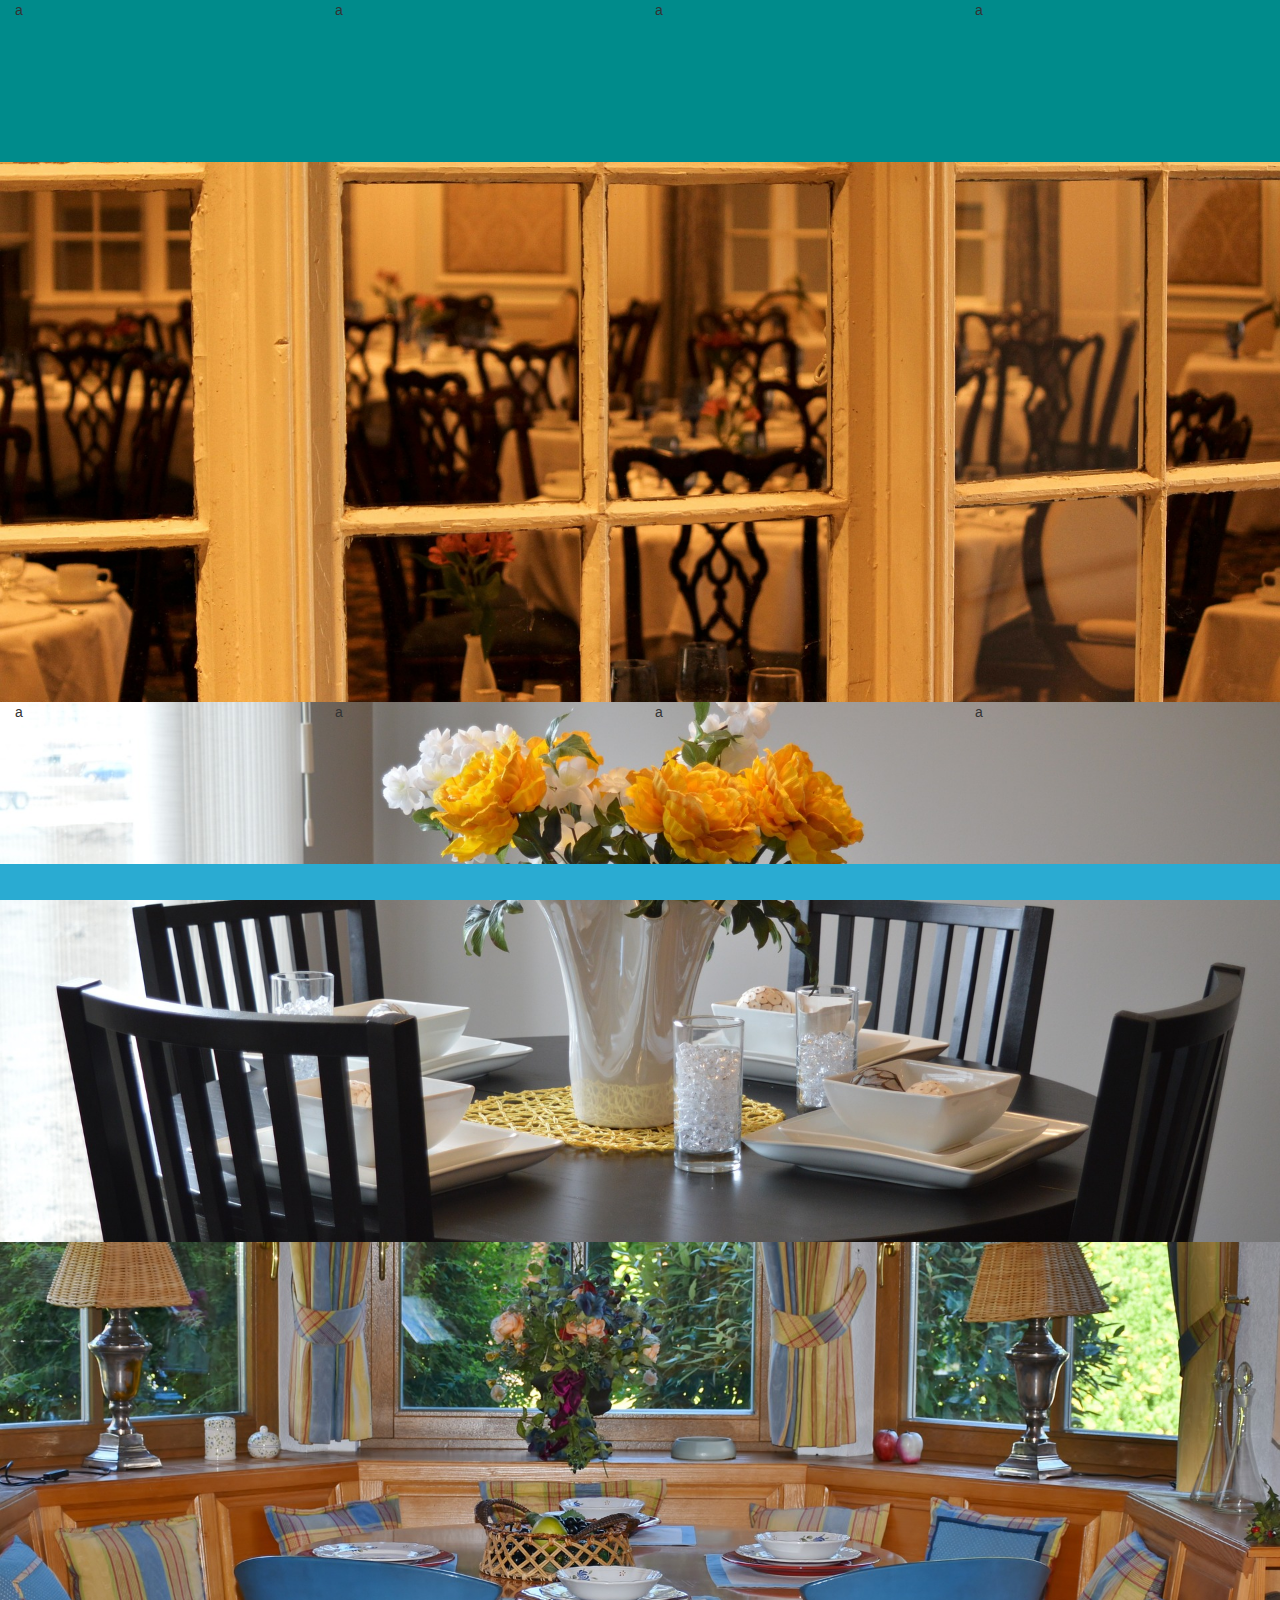
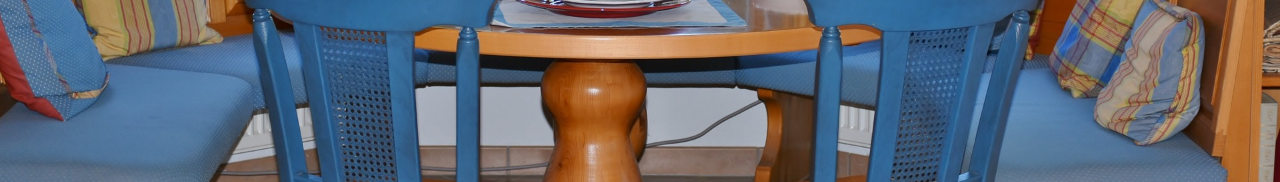
==== index.html @ 7f944cb1 "init" ====
<!DOCTYPE html>
<html lang="en">
<head>
    <meta charset="UTF-8">
    <title>Restauracja Tenisowa - wersja próbna strony</title>
    <link rel="stylesheet" href="style/main.css">
    <link rel="stylesheet" href="style/scrollStyle.css">
    <link rel="stylesheet" href="bootstrap/css/bootstrap-theme.css.map">
    <link rel="stylesheet" href="bootstrap/css/bootstrap.css">
    <!--Dodać jeszcze brakujące elementy-->
</head>
<body>
    <main>
    <div id="upPage">
        <div class="col-xs-3">a</div>
        <div class="col-xs-3">a</div>
        <div class="col-xs-3">a</div>
        <div class="col-xs-3">a</div>
    </div>
    <div id="scroller">
    <div id="scroll1" class="photo"></div>
    <div id="scroll2" class="photo"></div>
    <div id="scroll3" class="photo"></div>
    </div>
    <div id="downPage">
        <div class="col-xs-3">a</div>
        <div class="col-xs-3">a</div>
        <div class="col-xs-3">a</div>
        <div class="col-xs-3">a</div>
    </div>
    </main>
    <footer>

    </footer>
<script type="text/javascript" src="jquery/jquery-3.1.0.min.js"></script>

<script type="text/javascript" src="script/scroller.js"></script>
<script type="text/javascript" src="script/mainMenu.js"></script>
</body>
</html>
---- style/main.css ----
main {
    height: 96vh;

    display: flex;
    flex-direction: column;
    align-items: center;


    background-color: darkcyan;
}

footer {
    height: 4vh;
    background-color: #2aabd2;
}

#upPage, #downPage {
    height: 18vh;
}

#scroller {
    height: 60vh;

    background-image: url('../images/scroll1.jpg');
    background-position: center;
    background-size: cover;
}

.photo {
    opacity: 1;
}

.visible {
    opacity: 0;
}
---- style/scrollStyle.css ----
#scroll1 {
    height: 100%;
    background-image: url('../images/scroll1.jpg');
    background-position: center;
    background-size: cover;
}

#scroll2 {
    height: 100%;
    background-image: url('../images/scroll2.jpg');
    background-position: center;
    background-size: cover;
}

#scroll3 {
    height: 100%;
    background-image: url('../images/scroll3.jpg');
    background-position: center;
    background-size: cover;
}
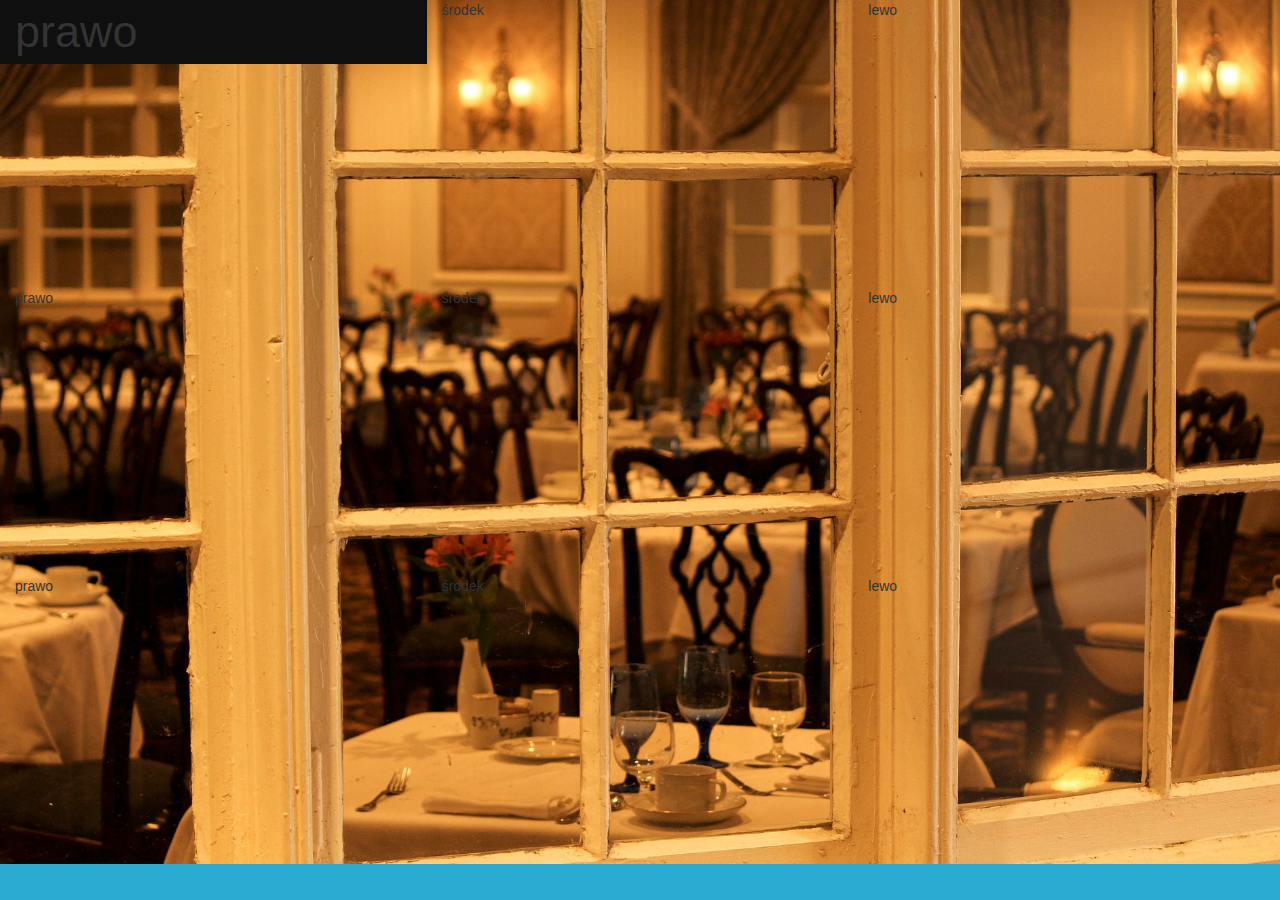
==== commit 2df1906b: "first commit" ====
--- a/index.html
+++ b/index.html
@@ -10,23 +10,21 @@
     <!--Dodać jeszcze brakujące elementy-->
 </head>
 <body>
-    <main>
+    <main class="foto1">
     <div id="upPage">
-        <div class="col-xs-3">a</div>
-        <div class="col-xs-3">a</div>
-        <div class="col-xs-3">a</div>
-        <div class="col-xs-3">a</div>
+        <div class="menu col-xs-4">prawo</div>
+        <div class="menu col-xs-4">środek</div>
+        <div class="menu col-xs-4">lewo</div>
     </div>
-    <div id="scroller">
-    <div id="scroll1" class="photo"></div>
-    <div id="scroll2" class="photo"></div>
-    <div id="scroll3" class="photo"></div>
+    <div id="midPage">
+        <div class="menu col-xs-4">prawo</div>
+        <div class="col-xs-4">środek</div>
+        <div class="menu col-xs-4">lewo</div>
     </div>
     <div id="downPage">
-        <div class="col-xs-3">a</div>
-        <div class="col-xs-3">a</div>
-        <div class="col-xs-3">a</div>
-        <div class="col-xs-3">a</div>
+        <div class="menu col-xs-4">prawo</div>
+        <div class="menu col-xs-4">środek</div>
+        <div class="menu col-xs-4">lewo</div>
     </div>
     </main>
     <footer>
--- a/style/main.css
+++ b/style/main.css
@@ -5,6 +5,9 @@
     flex-direction: column;
     align-items: center;
 
+
+    background-position: center;
+    background-size: cover;
 
     background-color: darkcyan;
 }
@@ -14,23 +17,23 @@
     background-color: #2aabd2;
 }
 
-#upPage, #downPage {
-    height: 18vh;
+#upPage, #midPage, #downPage {
+    height: 32vh;
 }
 
-#scroller {
-    height: 60vh;
-
-    background-image: url('../images/scroll1.jpg');
-    background-position: center;
-    background-size: cover;
+.menu:hover {
+    font-size: 5vh;
+    background-color: #0f0f0f;
 }
 
-.photo {
-    opacity: 1;
+
+.foto1 {
+    background-image: url('../images/scroll1.jpg');
+}
+.foto2 {
+    background-image: url('../images/scroll2.jpg');
 }
 
-.visible {
-    opacity: 0;
+.foto3 {
+    background-image: url('../images/scroll3.jpg');
 }
-
--- a/style/scrollStyle.css
+++ b/style/scrollStyle.css
@@ -17,4 +17,12 @@
     background-image: url('../images/scroll3.jpg');
     background-position: center;
     background-size: cover;
+}
+
+.visible {
+    display: block;
+}
+
+.hidden {
+    display: none;
 }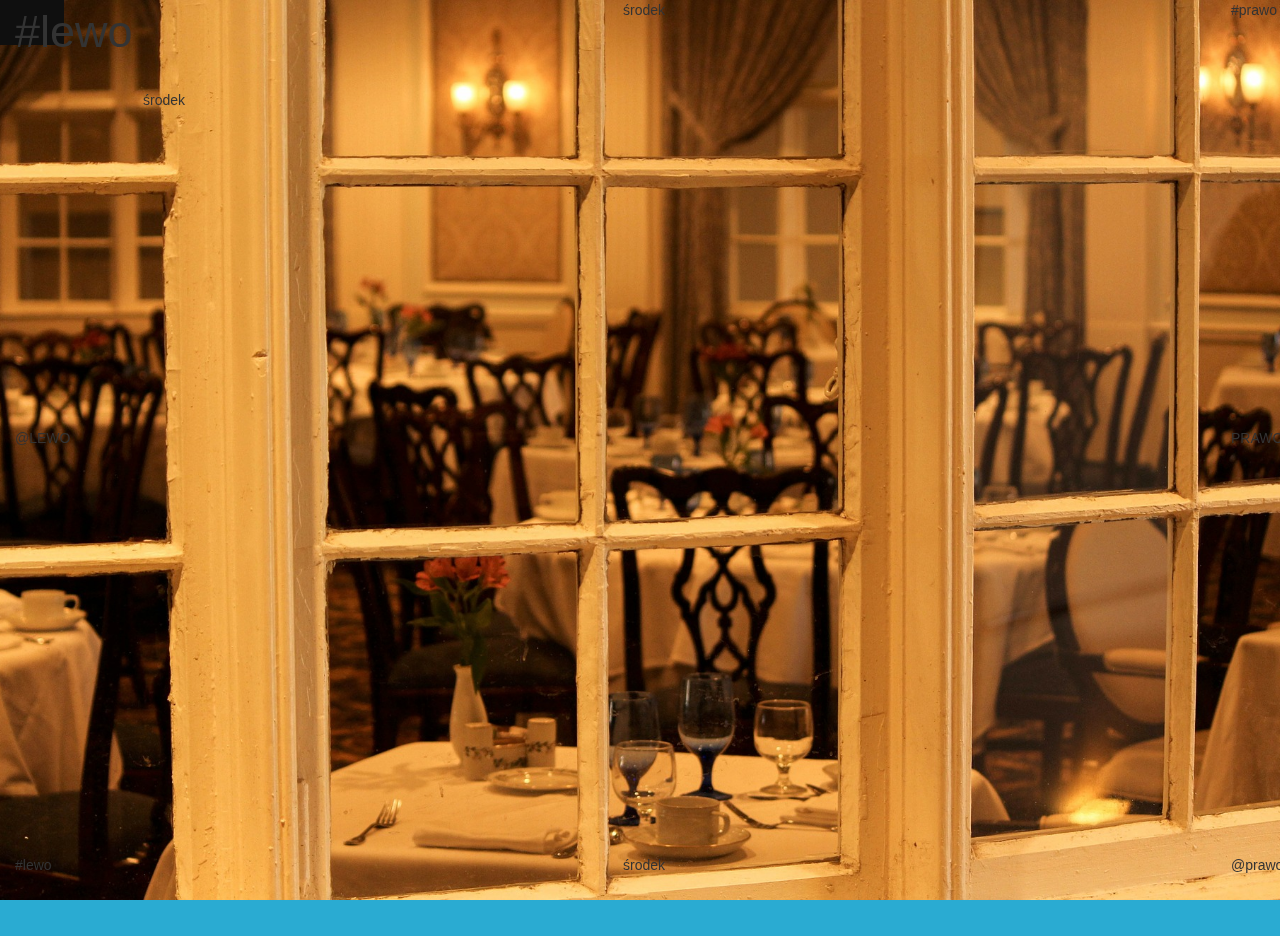
==== commit 24d432c4: "angular and new menu style" ====
--- a/index.html
+++ b/index.html
@@ -1,30 +1,40 @@
 <!DOCTYPE html>
-<html lang="en">
+<html lang="en" ng-app="infoShowApp">
 <head>
     <meta charset="UTF-8">
     <title>Restauracja Tenisowa - wersja próbna strony</title>
+
+    <link rel="stylesheet" href="bootstrap/css/bootstrap.min.css">
     <link rel="stylesheet" href="style/main.css">
     <link rel="stylesheet" href="style/scrollStyle.css">
-    <link rel="stylesheet" href="bootstrap/css/bootstrap-theme.css.map">
-    <link rel="stylesheet" href="bootstrap/css/bootstrap.css">
     <!--Dodać jeszcze brakujące elementy-->
+    <script type="text/javascript" src="angular/angular.min.js"></script>
 </head>
 <body>
-    <main class="foto1">
+    <main class="foto1" ng-controller="menuController">
     <div id="upPage">
-        <div class="menu col-xs-4">prawo</div>
-        <div class="menu col-xs-4">środek</div>
-        <div class="menu col-xs-4">lewo</div>
+        <div id="up-left" class="menu col-xs-4">#lewo</div>
+        <div id="up-middle" class="menu col-xs-4">środek</div>
+        <div id="up-right" class="menu col-xs-4">#prawo</div>
     </div>
     <div id="midPage">
-        <div class="menu col-xs-4">prawo</div>
-        <div class="col-xs-4">środek</div>
-        <div class="menu col-xs-4">lewo</div>
+        <div id="middle-left" class="menu col-xs-4">@LEWO</div>
+        <div id="middle-middle" class="col-xs-4">środek
+            <up-left></up-left>
+            <up-middle ng-hide="upMiddleInfo"></up-middle>
+            <up-right ng-hide="upRightInfo"></up-right>
+            <middle-left ng-hide="middleLeftInfo"></middle-left>
+            <middle-right ng-hide="middleRightInfo"></middle-right>
+            <bottom-left ng-hide="bottomLeftInfo"></bottom-left>
+            <bottom-middle ng-hide="bottomMiddleInfo"></bottom-middle>
+            <bottom-right ng-hide="bottomRightInfo"></bottom-right>
+        </div>
+        <div id="middle-right" class="menu col-xs-4">PRAWO</div>
     </div>
     <div id="downPage">
-        <div class="menu col-xs-4">prawo</div>
-        <div class="menu col-xs-4">środek</div>
-        <div class="menu col-xs-4">lewo</div>
+        <div id="bottom-left" class="menu col-xs-4 down-left">#lewo</div>
+        <div id="bottom-middle" class="menu col-xs-4 down-middle">środek</div>
+        <div id="bottom-right" class="menu col-xs-4 down-right">@prawo</div>
     </div>
     </main>
     <footer>
@@ -32,6 +42,7 @@
     </footer>
 <script type="text/javascript" src="jquery/jquery-3.1.0.min.js"></script>
 
+
 <script type="text/javascript" src="script/scroller.js"></script>
 <script type="text/javascript" src="script/mainMenu.js"></script>
 </body>
--- a/style/main.css
+++ b/style/main.css
@@ -1,10 +1,9 @@
 main {
-    height: 96vh;
-
     display: flex;
     flex-direction: column;
     align-items: center;
 
+    height: 100vh;
 
     background-position: center;
     background-size: cover;
@@ -19,6 +18,7 @@
 
 #upPage, #midPage, #downPage {
     height: 32vh;
+    background-color: red;
 }
 
 .menu:hover {
@@ -37,3 +37,76 @@
 .foto3 {
     background-image: url('../images/scroll3.jpg');
 }
+
+#up-left {
+    position: fixed;
+    height: 5vh;
+    width: 5vw;
+    top: 0;
+    left: 0;
+}
+
+#up-middle {
+    position: fixed;
+    height: 5vh;
+    width: 5vw;
+    top: 0;
+    left: 47.5vw;
+}
+
+#up-right {
+    position: fixed;
+    height: 5vh;
+    width: 5vw;
+    top: 0;
+    right: 0;
+}
+
+#middle-left {
+    position: fixed;
+    height: 5vh;
+    width: 5vw;
+    top: 47.5vh;
+    left: 0;
+}
+
+#middle-middle {
+    position: fixed;
+    top: 10vh;
+    left: 10vw;
+
+    height: 80vh;
+    width: 80vw;
+}
+
+#middle-right {
+    position: fixed;
+    height: 5vh;
+    width: 5vw;
+    top: 47.5vh;
+    right: 0;
+}
+
+#bottom-left {
+    position: fixed;
+    height: 5vh;
+    width: 5vw;
+    bottom: 0;
+    left: 0;
+}
+
+#bottom-middle {
+    position: fixed;
+    height: 5vh;
+    width: 5vw;
+    bottom: 0;
+    left: 47.5vw;
+}
+
+#bottom-right {
+    position: fixed;
+    height: 5vh;
+    width: 5vw;
+    bottom: 0;
+    right: 0;
+}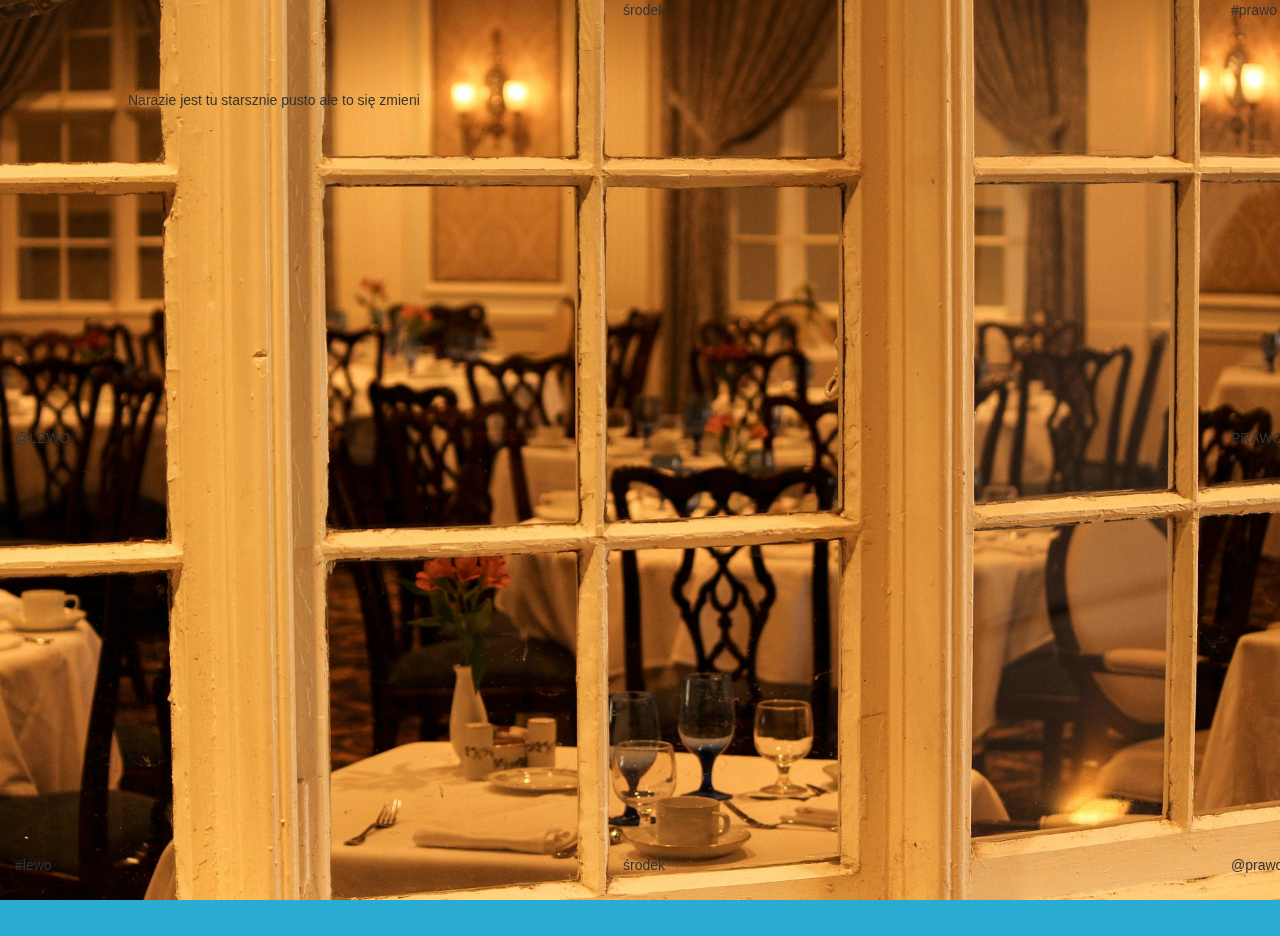
==== commit 6c6a8009: "angular is working :)" ====
--- a/index.html
+++ b/index.html
@@ -1,4 +1,4 @@
-<!DOCTYPE html>
+<!DOCTYPE html >
 <html lang="en" ng-app="infoShowApp">
 <head>
     <meta charset="UTF-8">
@@ -8,19 +8,20 @@
     <link rel="stylesheet" href="style/main.css">
     <link rel="stylesheet" href="style/scrollStyle.css">
     <!--Dodać jeszcze brakujące elementy-->
-    <script type="text/javascript" src="angular/angular.min.js"></script>
+    <script type="text/javascript" src="script/lib/angular.min.js"></script>
+    <script type="text/javascript" src="script/infoShow.js"></script>
 </head>
-<body>
-    <main class="foto1" ng-controller="menuController">
-    <div id="upPage">
-        <div id="up-left" class="menu col-xs-4">#lewo</div>
+<body >
+    <main class="foto1">
+    <div id="upPage" ng-controller="menuController">
+        <div id="up-left" class="menu col-xs-4" ng-hide="upLeftInfo">#lewo</div>
         <div id="up-middle" class="menu col-xs-4">środek</div>
         <div id="up-right" class="menu col-xs-4">#prawo</div>
     </div>
-    <div id="midPage">
+    <div id="midPage" ng-controller="menuController">
         <div id="middle-left" class="menu col-xs-4">@LEWO</div>
-        <div id="middle-middle" class="col-xs-4">środek
-            <up-left></up-left>
+        <div id="middle-middle" ng-controller="menuController">
+            <up-left-dir ></up-left-dir>
             <up-middle ng-hide="upMiddleInfo"></up-middle>
             <up-right ng-hide="upRightInfo"></up-right>
             <middle-left ng-hide="middleLeftInfo"></middle-left>
@@ -31,7 +32,7 @@
         </div>
         <div id="middle-right" class="menu col-xs-4">PRAWO</div>
     </div>
-    <div id="downPage">
+    <div id="downPage" ng-controller="menuController">
         <div id="bottom-left" class="menu col-xs-4 down-left">#lewo</div>
         <div id="bottom-middle" class="menu col-xs-4 down-middle">środek</div>
         <div id="bottom-right" class="menu col-xs-4 down-right">@prawo</div>
@@ -40,10 +41,10 @@
     <footer>
 
     </footer>
-<script type="text/javascript" src="jquery/jquery-3.1.0.min.js"></script>
 
-
+<script type="text/javascript" src="script/lib/jquery-3.1.0.min.js"></script>
 <script type="text/javascript" src="script/scroller.js"></script>
 <script type="text/javascript" src="script/mainMenu.js"></script>
+
 </body>
 </html>--- a/style/main.css
+++ b/style/main.css
@@ -109,4 +109,9 @@
     width: 5vw;
     bottom: 0;
     right: 0;
+}
+
+.showText {
+    height: 100%;
+    width: 100%;
 }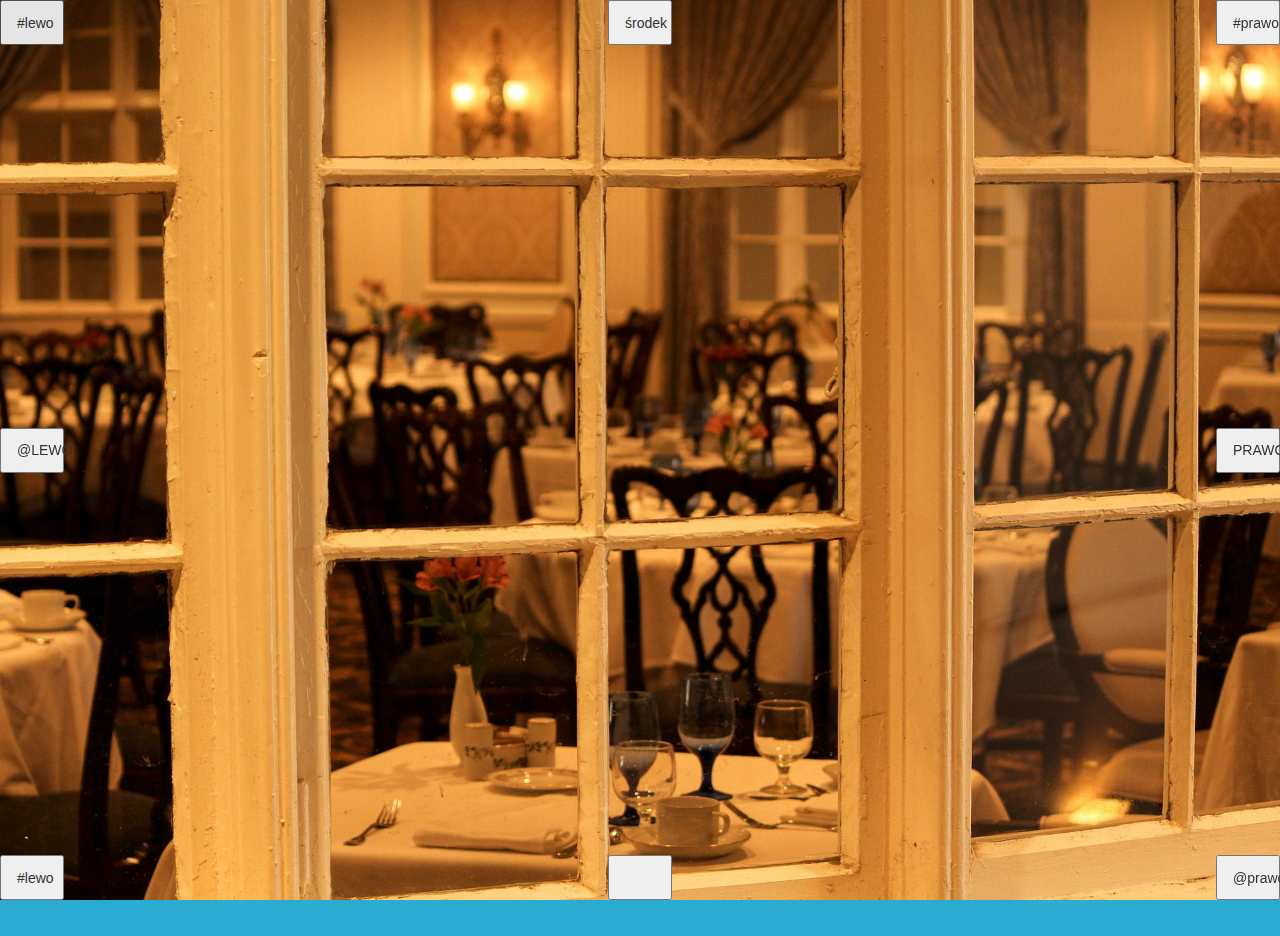
==== commit f7edb8da: "all is working well" ====
--- a/index.html
+++ b/index.html
@@ -12,31 +12,31 @@
     <script type="text/javascript" src="script/infoShow.js"></script>
 </head>
 <body >
-    <main class="foto1">
-    <div id="upPage" ng-controller="menuController">
-        <div id="up-left" class="menu col-xs-4" ng-hide="upLeftInfo">#lewo</div>
-        <div id="up-middle" class="menu col-xs-4">środek</div>
-        <div id="up-right" class="menu col-xs-4">#prawo</div>
-    </div>
-    <div id="midPage" ng-controller="menuController">
-        <div id="middle-left" class="menu col-xs-4">@LEWO</div>
-        <div id="middle-middle" ng-controller="menuController">
-            <up-left-dir ></up-left-dir>
-            <up-middle ng-hide="upMiddleInfo"></up-middle>
-            <up-right ng-hide="upRightInfo"></up-right>
-            <middle-left ng-hide="middleLeftInfo"></middle-left>
-            <middle-right ng-hide="middleRightInfo"></middle-right>
-            <bottom-left ng-hide="bottomLeftInfo"></bottom-left>
-            <bottom-middle ng-hide="bottomMiddleInfo"></bottom-middle>
-            <bottom-right ng-hide="bottomRightInfo"></bottom-right>
-        </div>
-        <div id="middle-right" class="menu col-xs-4">PRAWO</div>
-    </div>
-    <div id="downPage" ng-controller="menuController">
-        <div id="bottom-left" class="menu col-xs-4 down-left">#lewo</div>
-        <div id="bottom-middle" class="menu col-xs-4 down-middle">środek</div>
-        <div id="bottom-right" class="menu col-xs-4 down-right">@prawo</div>
-    </div>
+    <main class="foto1" ng-controller="menuController">
+
+        <button id="up-left" class="menu col-xs-4" ng-click="upLeftInfo = !upLeftInfo">#lewo</button>
+        <button id="up-middle" class="menu col-xs-4" ng-click="upMiddleInfo = !upMiddleInfo">środek</button>
+        <button id="up-right" class="menu col-xs-4" ng-click="upRightInfo = !upRightInfo">#prawo</button>
+
+
+        <button id="middle-left" class="menu col-xs-4"  ng-click="middleLeftInfo = !middleLeftInfo">@LEWO</button>
+
+            <up-left-dir ng-hide="upLeftInfo" class="showText"></up-left-dir>
+            <up-middle ng-hide="upMiddleInfo" class="showText"></up-middle>
+            <up-right ng-hide="upRightInfo" class="showText"></up-right>
+            <middle-left ng-hide="middleLeftInfo" class="showText"></middle-left>
+            <middle-right ng-hide="middleRightInfo" class="showText"></middle-right>
+            <bottom-left ng-hide="bottomLeftInfo" class="showText"></bottom-left>
+            <bottom-middle ng-hide="bottomMiddleInfo" class="showText"></bottom-middle>
+            <bottom-right ng-hide="bottomRightInfo" class="showText"></bottom-right>
+
+        <button id="middle-right" class="menu col-xs-4"  ng-click="middleRightInfo = !middleRightInfo">PRAWO</button>
+
+
+        <button id="bottom-left" class="menu col-xs-4 down-left" ng-click="bottomLeftInfo = !bottomLeftInfo">#lewo</button>
+        <button id="bottom-middle" class="menu col-xs-4 down-middle"  ng-click="bottomMiddleInfo = !bottomMiddleInfo"środek</button>
+        <button id="bottom-right" class="menu col-xs-4 down-right" ng-click="bottomRightInfo = !bottomRightInfo">@prawo</button>
+
     </main>
     <footer>
 
--- a/style/main.css
+++ b/style/main.css
@@ -20,12 +20,6 @@
     height: 32vh;
     background-color: red;
 }
-
-.menu:hover {
-    font-size: 5vh;
-    background-color: #0f0f0f;
-}
-
 
 .foto1 {
     background-image: url('../images/scroll1.jpg');
@@ -112,6 +106,11 @@
 }
 
 .showText {
-    height: 100%;
-    width: 100%;
+    position: fixed;
+    height: 80vh;
+    width: 80vw;
+    top: 10vh;
+    right: 10vh;
+
+    background-color: white;
 }